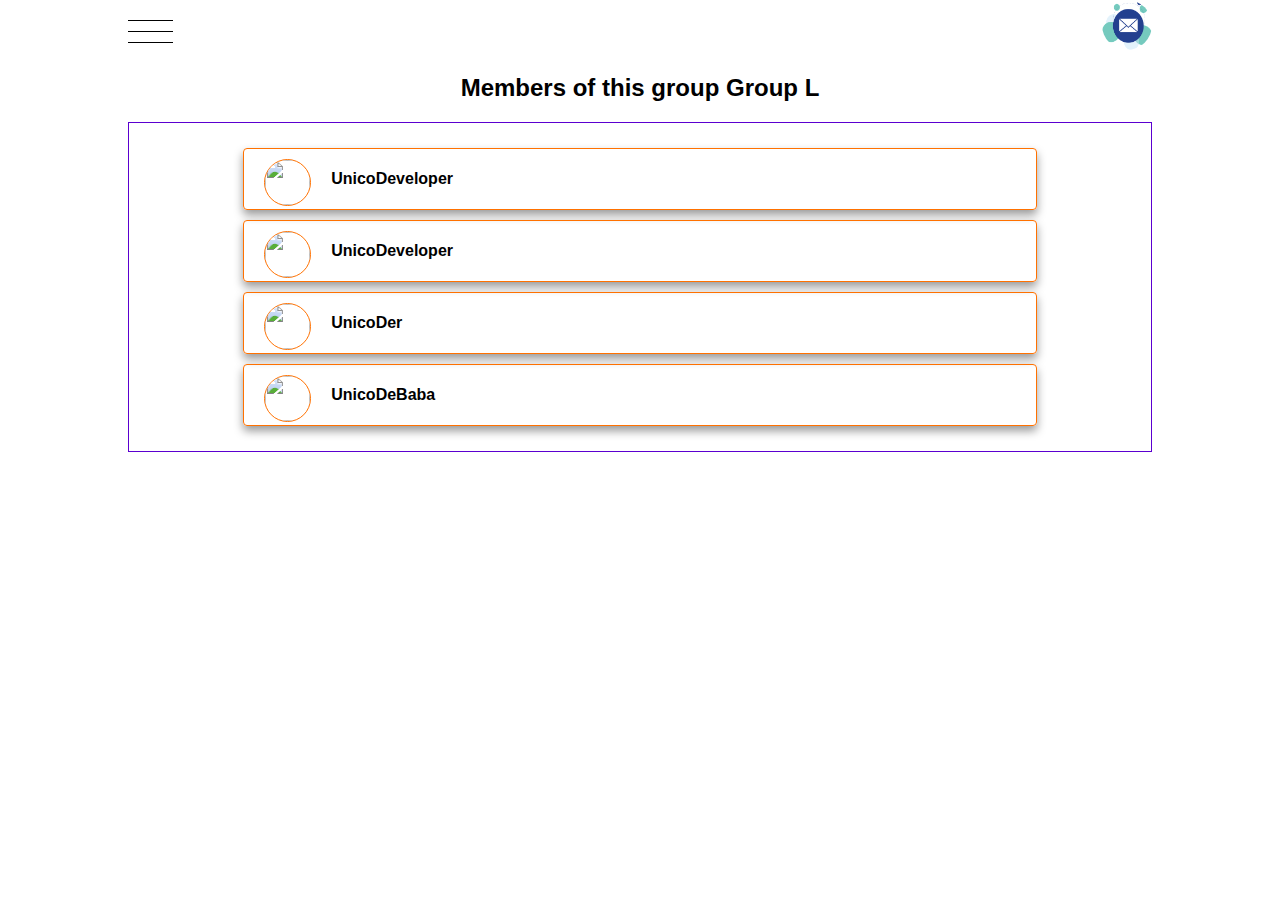
==== group-members.html @ 473d3a53 "Add more pages" ====
<!DOCTYPE html>
<html lang="en">
  <head>
    <meta charset="UTF-8" />
    <meta
      name="viewport"
      content="width=device-width, initial-scale=1.0,maximum-scale=1,user-scalable=no"
    />
    <meta http-equiv="X-UA-Compatible" content="ie=edge" />
    <title>Epic Mail</title>
    <link
      rel="stylesheet"
      href="https://cdnjs.cloudflare.com/ajax/libs/font-awesome/5.8.1/css/all.min.css"
    />
    <link rel="stylesheet" href="./css/style.css" />
  </head>

  <body>
    <header>
      <div class="header__container">
        <div class="toggle">
          <div class="line"></div>
          <div class="line"></div>
          <div class="line"></div>
        </div>
        <div class="logo">
          <img src="./img/epicmail.png" alt="" />
        </div>
      </div>
    </header>
    <aside class="aside">
      <div class="aside__header">
        <div class="logo">
          <img src="./img/epicmail.png" alt="" />
        </div>
        <div class="close">
          <i class="fa fa-window-close"></i>
        </div>
      </div>
      <ul>
        <li><a href="">New Message</a></li>
        <li><a href="">Inbox</a></li>
        <li><a href="">Sent Mails</a></li>
        <li><a href="">Drafts</a></li>
        <li><a href="">Groups</a></li>
        <li><a href="">Contacts</a></li>
        <li><a href="">Profile</a></li>
      </ul>
    </aside>
    <section class="members">
      <h2 class="text-center">
        Members of this group <strong>Group L</strong>
      </h2>
      <div class="members__list">
        <div class="members__list--item">
          <div class="members__list--item-picture">
            <img
              src="https://www.bing.com/th?id=OIP.3_KW5K_GZIfWtu9Yve5ONgHaJQ&w=175&h=219&c=7&o=5&pid=1.7"
              alt=""
            />
          </div>
          <div class="members__list--item-name">
            <h4>UnicoDeveloper</h4>
          </div>
        </div>
        <div class="members__list--item">
          <div class="members__list--item-picture">
            <img
              src="https://www.bing.com/th?id=OIP.3_KW5K_GZIfWtu9Yve5ONgHaJQ&w=175&h=219&c=7&o=5&pid=1.7"
              alt=""
            />
          </div>
          <div class="members__list--item-name">
            <h4>UnicoDeveloper</h4>
          </div>
        </div>
        <div class="members__list--item">
          <div class="members__list--item-picture">
            <img
              src="https://www.bing.com/th?id=OIP.3_KW5K_GZIfWtu9Yve5ONgHaJQ&w=175&h=219&c=7&o=5&pid=1.7"
              alt=""
            />
          </div>
          <div class="members__'ist--item-name">
            <h4>UnicoDer</h4>
          </div>
        </div>
        <div class="members__list--item">
          <div class="members__list--item-picture">
            <img
              src="https://www.bing.com/th?id=OIP.3_KW5K_GZIfWtu9Yve5ONgHaJQ&w=175&h=219&c=7&o=5&pid=1.7"
              alt=""
            />
          </div>
          <div class="members__list--item-name">
            <h4>UnicoDeBaba</h4>
          </div>
        </div>
      </div>
    </section>
  </body>
  <script src="./js/main.js"></script>
</html>
---- css/style.css ----
@font-face {
  font-family: 'Heebo';
  font-style: normal;
  font-weight: 400;
  src: local('Heebo'), local('Heebo-Regular'), url(https://fonts.gstatic.com/s/heebo/v4/NGS6v5_NC0k9P9H2TbQ.ttf) format('truetype');
}
.logo img {
  width: 50px;
  height: 50px;
  border-radius: 50%;
}
.primary {
  color: #5b00d0;
}
.secondary {
  color: #ff7100;
}
.dark {
  color: #000;
}
.bg-primary {
  background: #5b00d0;
  color: #fff;
}
.bg-secondary {
  background: #ff7100;
  color: #fff;
}
.bg-dark {
  background: #000;
  color: #fff;
}
.btn {
  padding: 0.5rem 2rem;
  outline: none;
  font-family: "Heebo", sans-serif;
  text-decoration: none;
  cursor: pointer;
}
.btn.btn-primary {
  background: #5b00d0;
  color: #fff;
  border: 1px solid #5b00d0;
  transition: 0.5s ease-out;
}
.btn.btn-primary:hover {
  background: #fff;
  color: #5b00d0;
  transition: 0.5s ease-out;
}
.btn.btn-secondary {
  background: #ff7100;
  color: #fff;
  border: 1px solid #ff7100;
  transition: 0.5s ease-out;
}
.btn.btn-secondary:hover {
  background: #fff;
  color: #ff7100;
  transition: 0.5s ease-out;
}
.btn.btn-dark {
  background: #000;
  color: #fff;
  border: 1px solid #000;
  transition: 0.5s ease-out;
}
.btn.btn-dark:hover {
  background: #fff;
  color: #000;
  transition: 0.5s ease-out;
}
.btn.btn-white {
  background: #fff;
  color: #000;
  border: 1px solid #000;
  transition: 0.5s ease-out;
}
.btn.btn-white:hover {
  background: #000;
  color: #fff;
  transition: 0.5s ease-out;
}
.text-center {
  text-align: center;
}
.btn__small {
  padding: 0.2rem;
  cursor: pointer;
}
.btn__small.btn-white {
  color: #000;
  background: white;
  border: 1px solid #000;
}
.btn__small.btn-white i.fa {
  font-size: 13px;
}
header {
  margin: auto 10%;
}
header .header__container {
  display: flex;
  justify-content: space-between;
}
header .toggle {
  transform: translateY(20px);
  cursor: pointer;
}
header .toggle .line {
  margin-bottom: 10px;
  width: 45px;
  height: 1px;
  background: #000;
}
.aside {
  position: fixed;
  z-index: 5;
  height: 100vh;
  width: 300px;
  background: #5b00d0;
  color: #fff;
  top: 0;
  left: 0;
  overflow-x: hidden;
  transform: translate3d(-100%, 0, 0);
  transition: 0.3s ease-in-out;
}
.aside.open {
  transform: translate3d(0, 0, 0);
  transition: 0.3s ease-in-out;
}
.aside__header {
  display: flex;
  justify-content: space-between;
  position: relative;
  width: 100%;
}
.aside__header .close {
  margin-right: 20px;
  margin-top: 20px;
  cursor: pointer;
}
.aside__header .close i.fa {
  font-size: 23px;
}
.aside ul {
  list-style: none;
}
.aside ul li {
  padding: 20px;
  margin-right: 10px;
  background: #5000b7;
  color: #fff;
  border: 1px solid #fff;
  margin-bottom: 2px;
  transition: 0.5s ease-out;
}
.aside ul li:hover {
  background: #5b00d0;
  transition: 0.5s ease-out;
}
.aside ul li a {
  text-decoration: none;
  color: #fff;
  text-align: center;
}
form {
  margin-top: 20px;
  padding: 20px;
  width: 100%;
}
@media (max-width: 768px) {
  form {
    width: 80%;
  }
}
form .field {
  margin-bottom: 20px;
  margin-right: 30px;
}
form .field label {
  position: relative;
  width: 100%;
}
form .field input[type="text"],
form .field input[type="email"],
form .field input[type="password"],
form .field input[type="search"] {
  position: relative;
  width: 100%;
  height: 35px;
  border: 1px solid #5b00d0;
  outline: none;
  font-family: "Heebo", sans-serif;
}
form .field textarea {
  position: relative;
  width: 100%;
  height: 70px;
  border: 1px solid #5b00d0;
  outline: none;
  font-family: "Heebo", sans-serif;
}
.auth__container {
  position: relative;
  width: 80%;
  margin: auto 10%;
}
@keyframes fadeUp {
  from {
    opacity: 0;
    transform: translateY(40px);
  }
  to {
    opacity: 1;
    transform: translateY(0);
  }
}
@keyframes fadeIn {
  from {
    opacity: 0;
  }
  to {
    opacity: 1;
  }
}
.inbox {
  position: relative;
  display: grid;
  grid-template-columns: 1fr 2fr;
  grid-gap: 8px;
  margin: auto 10%;
}
@media (max-width: 768px) {
  .inbox {
    grid-template-columns: 1fr;
  }
}
.inbox__mail--lists {
  position: relative;
}
.inbox__mail--mails {
  height: 80vh;
  overflow-y: scroll;
}
.inbox__mail--mails .mail {
  margin: auto 10%;
  padding: 10px;
  border: 1px solid #ff7100;
  border-radius: 8px;
  cursor: pointer;
  transition: 0.5s ease-out;
}
.inbox__mail--mails .mail.active {
  color: #fff;
  background: #ff7100;
}
.inbox__mail--mails .mail:hover {
  color: #fff;
  background: #ff7100;
  border-left: 2px solid #5b00d0;
}
.inbox__mail--mails .mail header {
  display: flex;
  justify-content: space-between;
  position: relative;
}
.inbox__mail--mails .mail__sender--pic {
  position: relative;
}
.inbox__mail--mails .mail__sender--pic img {
  width: 30px;
  height: 30px;
  border-radius: 50%;
}
.inbox__mail--mails .mail__body {
  padding: 20px;
}
.inbox__mail--search .inline {
  display: flex;
}
.inbox__mail--search .inline input[type="search"] {
  width: 100%;
  position: relative;
  height: 35px;
  font-family: "Heebo", sans-serif;
  border: 1px solid #5b00d0;
  margin-right: 15px;
}
.inbox__mail--item {
  border: 1px solid #5b00d0;
  padding: 10px;
  margin-left: 20px;
}
.inbox__mail--item header {
  margin: auto 10%;
  display: flex;
  justify-content: space-between;
}
@media (max-width: 768px) {
  .inbox__mail--item header {
    display: block;
  }
  .inbox__mail--item header .receiver__actions {
    display: inline-block;
  }
}
.inbox__mail--item header .sender__address {
  position: relative;
  display: flex;
  justify-content: space-around;
}
.inbox__mail--item header .sender__pic {
  float: left;
  margin-right: 15px;
}
.inbox__mail--item header .sender__pic img {
  width: 30px;
  height: 30px;
  border-radius: 50%;
}
.inbox__mail--item header .receiver__actions {
  position: relative;
}
.groups {
  margin: auto 10%;
}
.groups__list {
  border: 1px solid #5b00d0;
  padding: 15px;
}
.groups__list--item {
  box-shadow: 0px 5px 10px rgba(0, 0, 0, 0.4);
  border: 1px solid #ff7100;
  border-radius: 4px;
  height: 60px;
  margin: 10px 10%;
  position: relative;
  display: flex;
  cursor: pointer;
  transition: 0.5s ease-out;
}
.groups__list--item:hover {
  background: #ff7100;
  color: #fff;
  transition: 0.5s ease-out;
}
.groups__list--item-picture {
  position: relative;
  margin-right: 20px;
  margin-left: 20px;
  transform: translateY(10px);
}
.groups__list--item-picture img {
  width: 40px;
  height: 40px;
  border-radius: 50%;
  border: 1px solid #ff7100;
}
.contacts {
  margin: auto 10%;
}
.contacts__list {
  border: 1px solid #5b00d0;
  padding: 15px;
}
.contacts__list--item {
  box-shadow: 0 5px 10px rgba(0, 0, 0, 0.4);
  border: 1px solid #ff7100;
  margin: 10px 10%;
  border-radius: 4px;
  display: flex;
  height: 60px;
  cursor: pointer;
  transition: 0.5s ease-out;
}
.contacts__list--item:hover {
  background: #ff7100;
  color: #fff;
  transition: 0.5s ease-out;
}
.contacts__list--item-picture {
  margin-right: 20px;
  margin-left: 20px;
  position: relative;
  transform: translateY(10px);
}
.contacts__list--item-picture img {
  border: 1px solid #ff7100;
  width: 40px;
  height: 40px;
  border-radius: 50%;
}
.contact {
  margin: auto 10%;
}
.contact__container {
  margin: auto 10%;
}
.contact__info {
  border: 1px solid #5b00d0;
  padding: 20px;
}
.contact__info img {
  width: 65px;
  height: 65px;
  border-radius: 50%;
  margin-bottom: 10px;
}
.contact__details {
  margin: auto 10%;
  position: relative;
}
.members {
  margin: auto 10%;
}
.members__list {
  border: 1px solid #5b00d0;
  padding: 15px;
}
.members__list--item {
  box-shadow: 0 5px 10px rgba(0, 0, 0, 0.4);
  border: 1px solid #ff7100;
  margin: 10px 10%;
  display: flex;
  height: 60px;
  border-radius: 4px;
  cursor: pointer;
  transition: 0.5s ease-out;
}
.members__list--item:hover {
  background: #ff7100;
  color: #fff;
  transition: 0.5s ease-out;
}
.members__list--item-picture {
  transform: translateY(10px);
  margin-left: 20px;
  margin-right: 20px;
}
.members__list--item-picture img {
  width: 45px;
  height: 45px;
  border-radius: 50%;
  border: 1px solid #ff7100;
}
body {
  margin: 0;
  padding: 0;
  font-family: "Heebo", sans-serif;
}
.showcase {
  background: url(https://cdn.pixabay.com/photo/2018/03/22/02/37/email-3249062__340.png) no-repeat center / cover;
  height: 100vh;
  position: relative;
  overflow-x: hidden;
}
.showcase__container {
  display: grid;
  grid-template-columns: repeat(2, 1fr);
  grid-gap: 20px;
  position: relative;
  width: 100%;
  height: 100%;
  background: rgba(0, 0, 0, 0.5);
  padding: 20px;
}
@media (max-width: 768px) {
  .showcase__container {
    grid-template-columns: 1fr;
  }
}
.showcase__intro {
  color: #fff;
  margin-top: 20%;
  margin-right: 10%;
}
.showcase__intro h3 {
  animation: fadeUp 1.5s ease-in;
}
.showcase__intro p {
  animation: fadeIn 2s 1s ease-in-out;
}
.showcase__form {
  position: relative;
  width: 100%;
  color: #fff;
  margin: 0;
}
@media (max-width: 768px) {
  .showcase__form {
    transform: translateX(-30px);
  }
}
.compose {
  margin: auto 10%;
}
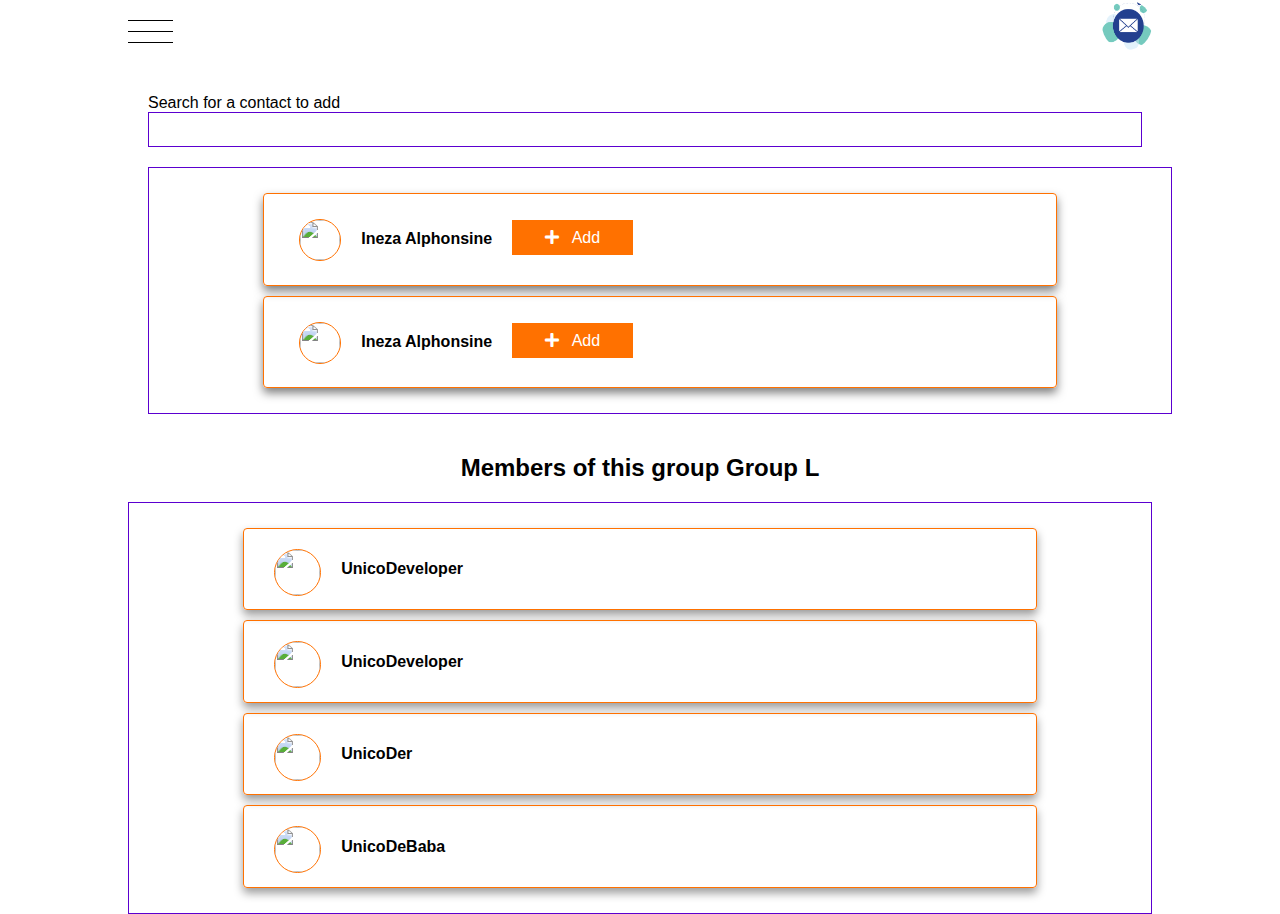
==== commit 3051b6d6: "Add group based pages" ====
--- a/group-members.html
+++ b/group-members.html
@@ -48,6 +48,41 @@
       </ul>
     </aside>
     <section class="members">
+      <form action="">
+        <div class="field">
+          <label for="">Search for a contact to add</label>
+          <input type="search" name="q" id="q" />
+        </div>
+        <div class="members__result">
+          <div class="members__result--item">
+            <div class="members__result--item-picture">
+              <img
+                src="https://www.bing.com/th?id=OIP.E06jGgBh0Dxx_uIsfGyscAHaHa&w=212&h=212&c=7&o=5&pid=1.7"
+                alt=""
+              />
+            </div>
+            <div class="members__reult--item-name">
+              <h4>Ineza Alphonsine</h4>
+            </div>
+            <div class="members__result--item-action">
+              <a href="" class="btn btn-secondary"
+                ><i class="fa fa-plus"></i> &nbsp; Add</a
+              >
+            </div>
+          </div>
+        <div class="members__result--item">
+            <div class="members__result--item-picture">
+                <img src="https://www.bing.com/th?id=OIP.E06jGgBh0Dxx_uIsfGyscAHaHa&w=212&h=212&c=7&o=5&pid=1.7" alt="" />
+            </div>
+            <div class="members__reult--item-name">
+                <h4>Ineza Alphonsine</h4>
+            </div>
+            <div class="members__result--item-action">
+                <a href="" class="btn btn-secondary"><i class="fa fa-plus"></i> &nbsp; Add</a>
+            </div>
+        </div>
+        </div>
+      </form>
       <h2 class="text-center">
         Members of this group <strong>Group L</strong>
       </h2>
--- a/css/style.css
+++ b/css/style.css
@@ -36,6 +36,11 @@
   font-family: "Heebo", sans-serif;
   text-decoration: none;
   cursor: pointer;
+}
+@media (max-width: 768px) {
+  .btn {
+    padding: 0.2rem 0.5rem;
+  }
 }
 .btn.btn-primary {
   background: #5b00d0;
@@ -415,6 +420,50 @@
 .members {
   margin: auto 10%;
 }
+.members__result {
+  border: 1px solid #5b00d0;
+  padding: 15px;
+}
+.members__result--item {
+  box-shadow: 0 5px 10px rgba(0, 0, 0, 0.5);
+  border: 1px solid #ff7100;
+  display: flex;
+  cursor: pointer;
+  margin: 10px 10%;
+  border-radius: 4px;
+  padding: 15px;
+  position: relative;
+}
+@media (max-width: 768px) {
+  .members__result--item {
+    flex-direction: column;
+  }
+  .members__result--item-action {
+    transform: translateY(-20px);
+  }
+}
+.members__result--item-picture {
+  transform: translateY(10px);
+  margin-left: 20px;
+  margin-right: 20px;
+}
+.members__result--item-picture img {
+  width: 40px;
+  height: 40px;
+  border-radius: 50%;
+  border: 1px solid #ff7100;
+}
+.members__result--item-name {
+  margin-right: 10px;
+}
+.members__result--item-action {
+  margin-left: 20px;
+  transform: translateY(20px);
+  position: relative;
+}
+.members__result--item-action a {
+  position: relative;
+}
 .members__list {
   border: 1px solid #5b00d0;
   padding: 15px;
@@ -424,10 +473,18 @@
   border: 1px solid #ff7100;
   margin: 10px 10%;
   display: flex;
-  height: 60px;
   border-radius: 4px;
-  cursor: pointer;
-  transition: 0.5s ease-out;
+  padding: 10px;
+  cursor: pointer;
+  transition: 0.5s ease-out;
+}
+@media (max-width: 768px) {
+  .members__list--item {
+    display: block;
+  }
+  .members__list--item-name {
+    display: inline-block;
+  }
 }
 .members__list--item:hover {
   background: #ff7100;
